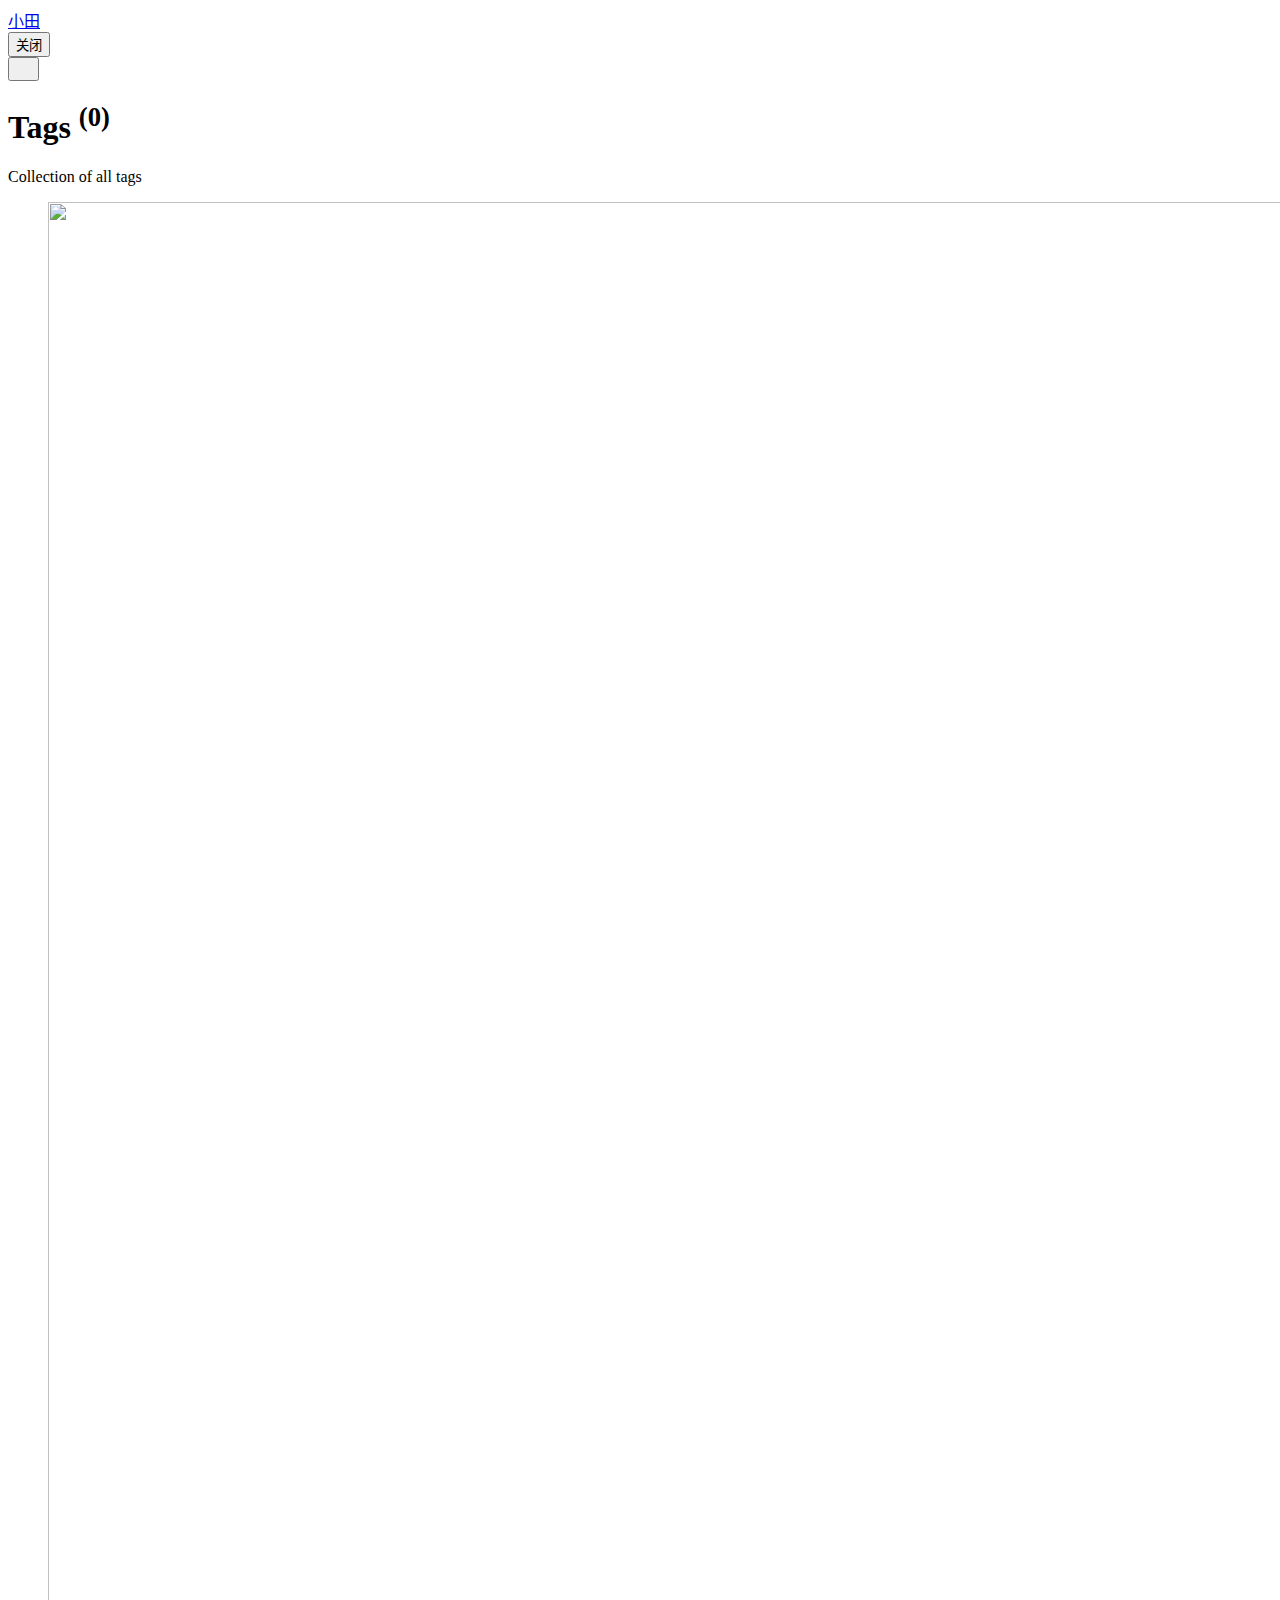
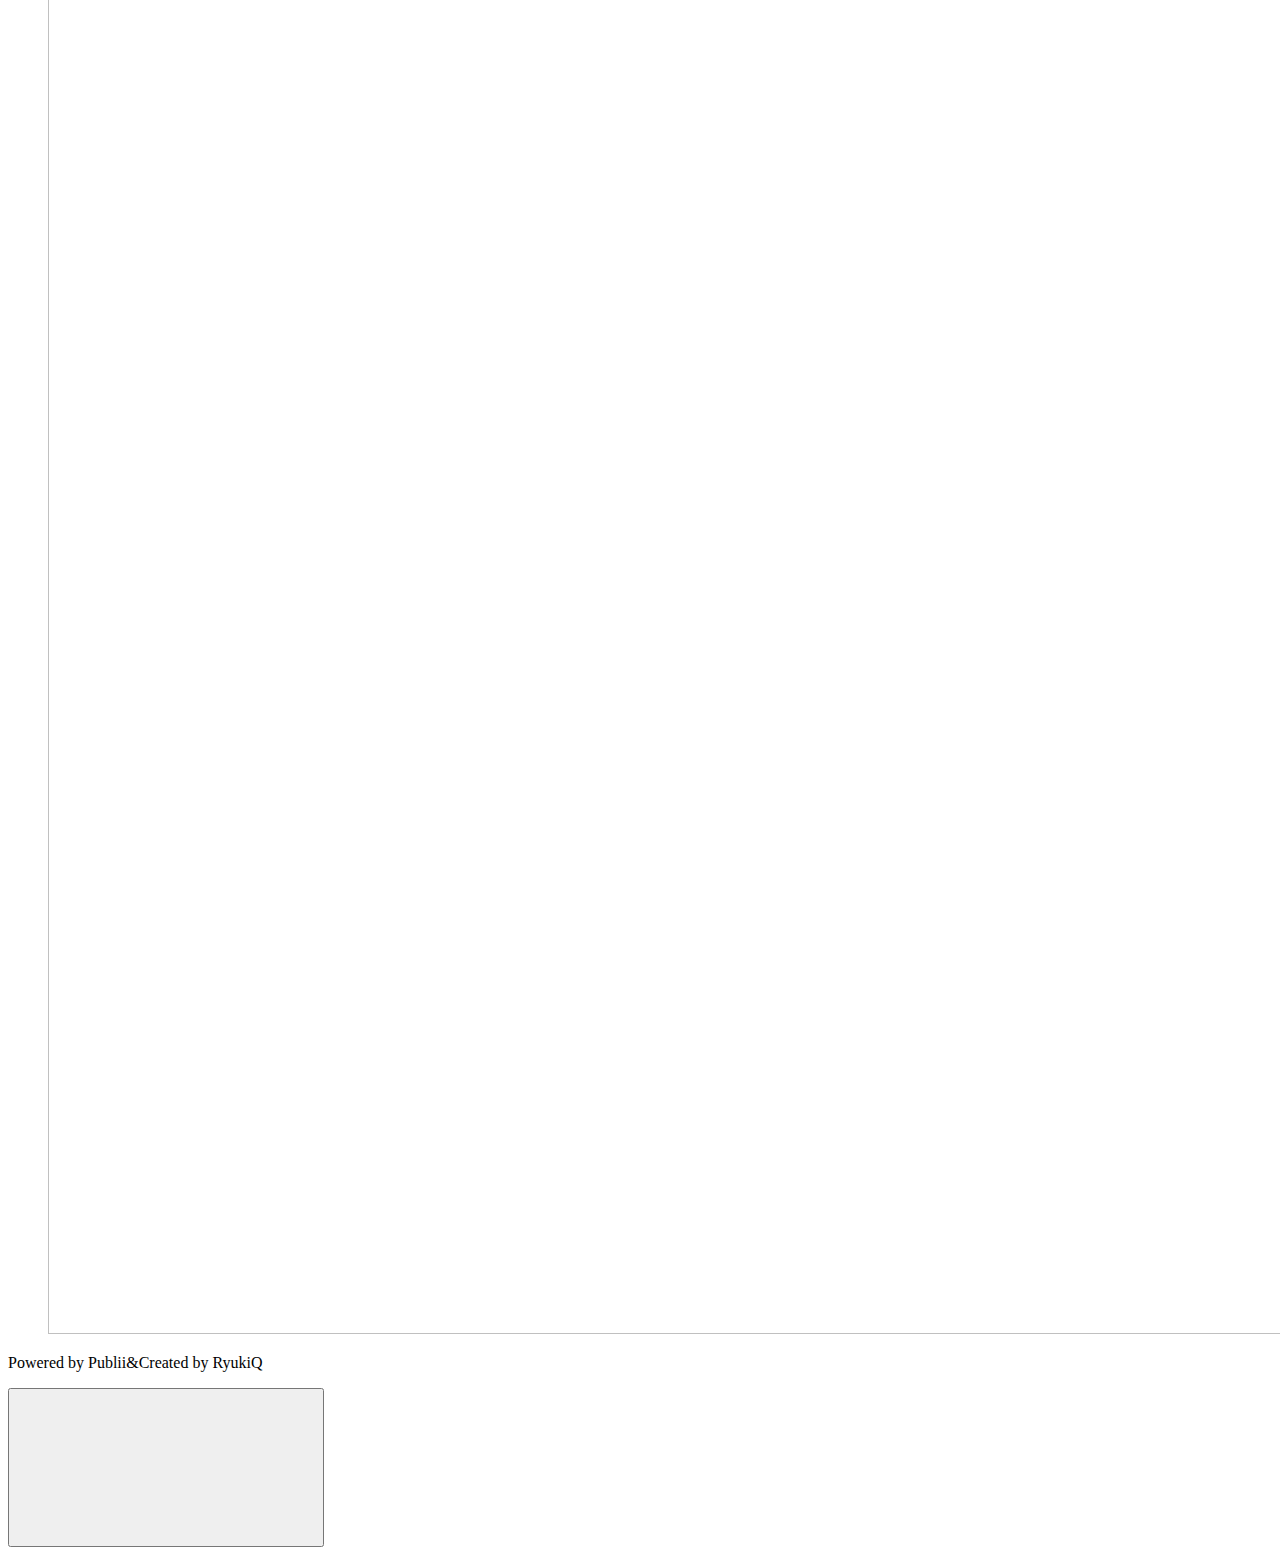
==== tags/index.html @ bcbf2f0d "Updated from Publii" ====
<!DOCTYPE html><html lang="zh-cn"><head><meta charset="utf-8"><meta http-equiv="X-UA-Compatible" content="IE=edge"><meta name="viewport" content="width=device-width,initial-scale=1"><title>All tags - 小田</title><meta name="robots" content="noindex, follow"><meta name="generator" content="Publii Open-Source CMS for Static Site"><link rel="alternate" type="application/atom+xml" href="http://tian.ryukiq.cn/feed.xml"><link rel="alternate" type="application/json" href="http://tian.ryukiq.cn/feed.json"><meta property="og:title" content="田曦薇"><meta property="og:site_name" content="田曦薇"><meta property="og:description" content="田曦薇"><meta property="og:url" content="http://tian.ryukiq.cn/tags/"><meta property="og:type" content="website"><link rel="stylesheet" href="http://tian.ryukiq.cn/assets/css/style.css?v=1b8f0ada01450b92408cdbbd9b3f1b50"><script type="application/ld+json">{"@context":"http://schema.org","@type":"Organization","name":"小田","url":"http://tian.ryukiq.cn/"}</script></head><body><div class="container"><header class="top" id="js-top"><div><a class="logo" href="http://tian.ryukiq.cn/">小田</a><div class="search"><div class="search__overlay js-search-overlay"><div class="search__overlay-inner"><button class="search__close js-search-close" aria-label="关闭">关闭</button></div></div><button class="search__btn js-search-btn" aria-label="搜索"><svg role="presentation" focusable="false" height="15px" width="15px"><use xlink:href="http://tian.ryukiq.cn/assets/svg/svg-map.svg#search"/></svg></button></div></div></header><main class="page page--tags"><div class="hero hero--full"><header><h1>Tags <sup>(0)</sup></h1><p>Collection of all tags</p></header><figure class="hero__image"><img src="http://tian.ryukiq.cn/media/website/166921243266.jpg" srcset="http://tian.ryukiq.cn/media/website/responsive/166921243266-xs.jpg 300w, http://tian.ryukiq.cn/media/website/responsive/166921243266-sm.jpg 480w, http://tian.ryukiq.cn/media/website/responsive/166921243266-md.jpg 768w, http://tian.ryukiq.cn/media/website/responsive/166921243266-lg.jpg 1024w, http://tian.ryukiq.cn/media/website/responsive/166921243266-xl.jpg 1360w, http://tian.ryukiq.cn/media/website/responsive/166921243266-2xl.jpg 1600w" sizes="100vw" loading="eager" width="4096" height="2732" alt=""></figure></div><ul class="l-grid l-grid--0"></ul></main></div><footer class="footer"><div class="footer__copyright"><p>Powered by Publii&amp;Created by RyukiQ</p></div><button onclick="backToTopFunction()" id="backToTop" class="footer__bttop" aria-label="Back to top" title="Back to top"><svg><use xlink:href="http://tian.ryukiq.cn/assets/svg/svg-map.svg#toparrow"/></svg></button></footer><script>window.publiiThemeMenuConfig = {    
        mobileMenuMode: 'sidebar',
        animationSpeed: 300,
        submenuWidth: 'auto',
        doubleClickTime: 500,
        mobileMenuExpandableSubmenus: true, 
        relatedContainerForOverlayMenuSelector: '.top',
   };</script><script defer="defer" src="http://tian.ryukiq.cn/assets/js/scripts.min.js?v=9accdc407b532021117f2016091c905e"></script><script>var images = document.querySelectorAll('img[loading]');

        for (var i = 0; i < images.length; i++) {
            if (images[i].complete) {
                images[i].classList.add('is-loaded');
            } else {
                images[i].addEventListener('load', function () {
                    this.classList.add('is-loaded');
                }, false);
            }
        }</script></body></html>
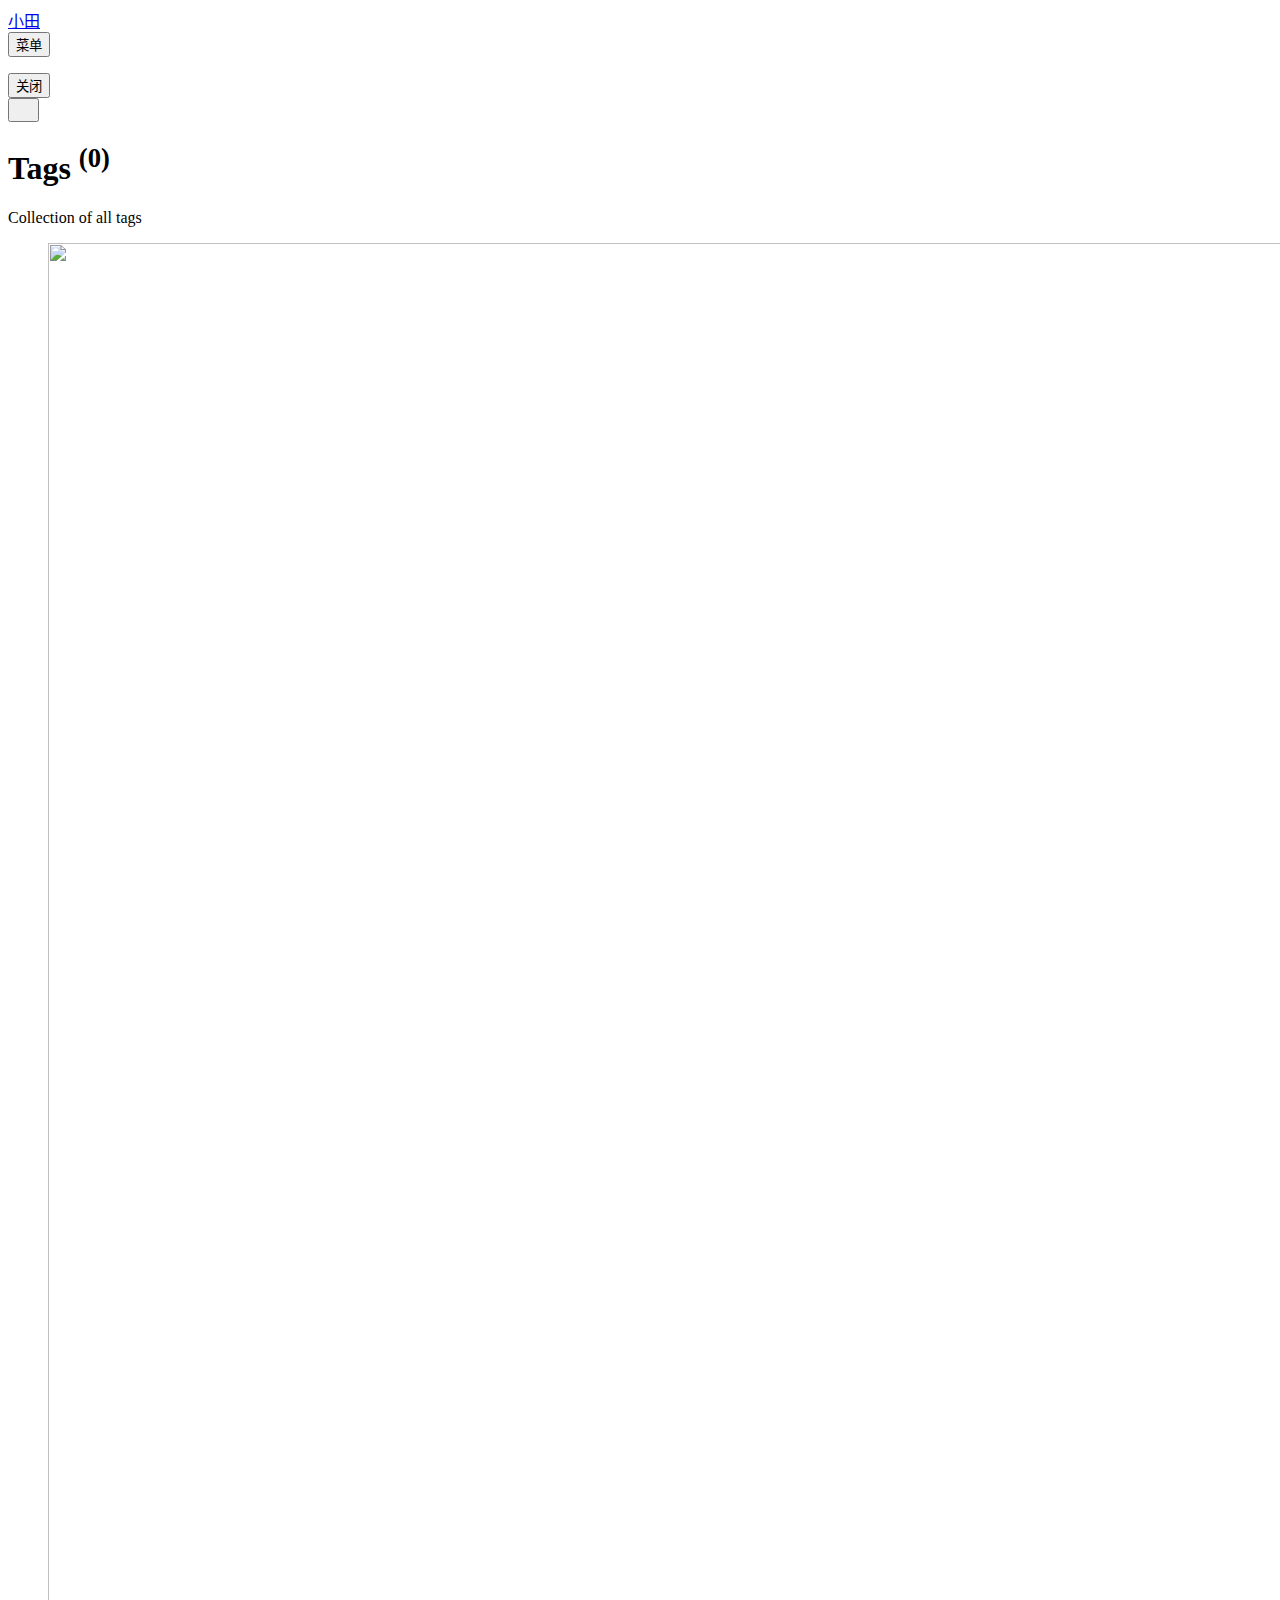
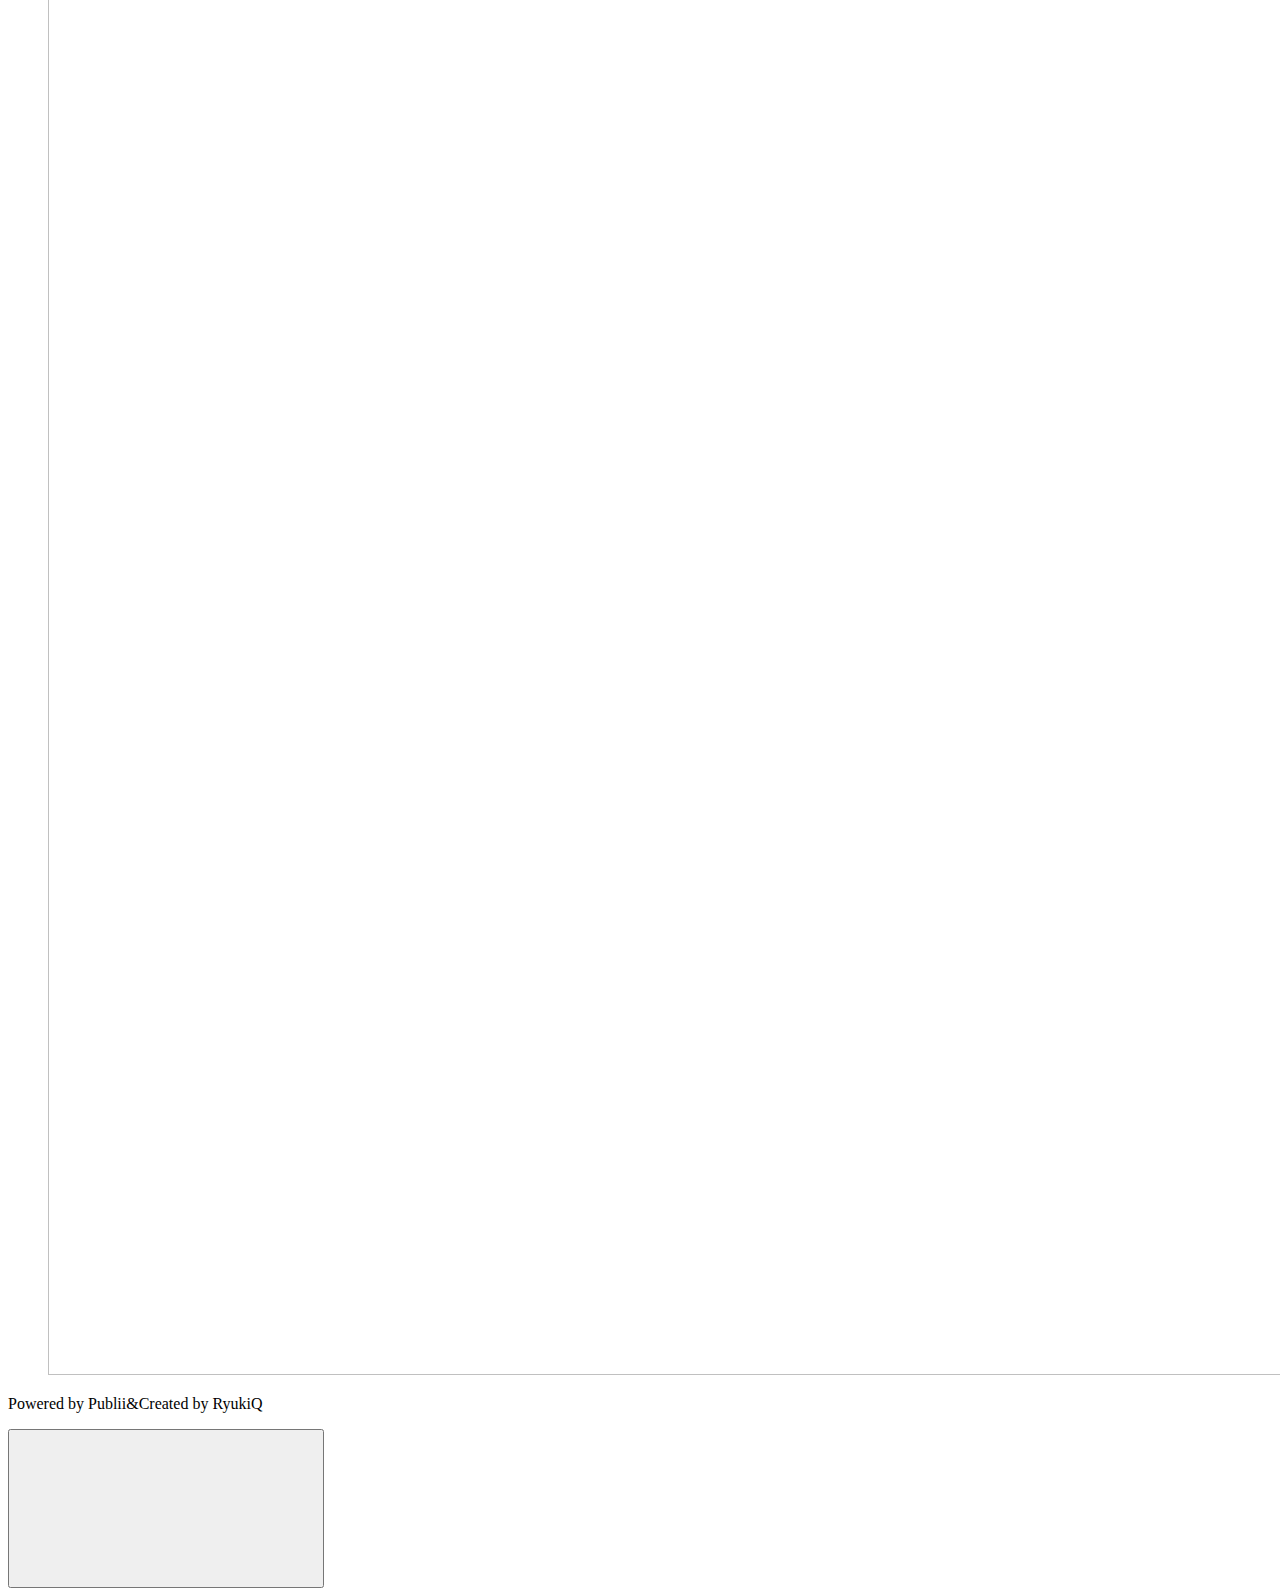
==== commit 51f8a737: "Updated from Publii" ====
--- a/tags/index.html
+++ b/tags/index.html
@@ -1,4 +1,4 @@
-<!DOCTYPE html><html lang="zh-cn"><head><meta charset="utf-8"><meta http-equiv="X-UA-Compatible" content="IE=edge"><meta name="viewport" content="width=device-width,initial-scale=1"><title>All tags - 小田</title><meta name="robots" content="noindex, follow"><meta name="generator" content="Publii Open-Source CMS for Static Site"><link rel="alternate" type="application/atom+xml" href="http://tian.ryukiq.cn/feed.xml"><link rel="alternate" type="application/json" href="http://tian.ryukiq.cn/feed.json"><meta property="og:title" content="田曦薇"><meta property="og:site_name" content="田曦薇"><meta property="og:description" content="田曦薇"><meta property="og:url" content="http://tian.ryukiq.cn/tags/"><meta property="og:type" content="website"><link rel="stylesheet" href="http://tian.ryukiq.cn/assets/css/style.css?v=1b8f0ada01450b92408cdbbd9b3f1b50"><script type="application/ld+json">{"@context":"http://schema.org","@type":"Organization","name":"小田","url":"http://tian.ryukiq.cn/"}</script></head><body><div class="container"><header class="top" id="js-top"><div><a class="logo" href="http://tian.ryukiq.cn/">小田</a><div class="search"><div class="search__overlay js-search-overlay"><div class="search__overlay-inner"><button class="search__close js-search-close" aria-label="关闭">关闭</button></div></div><button class="search__btn js-search-btn" aria-label="搜索"><svg role="presentation" focusable="false" height="15px" width="15px"><use xlink:href="http://tian.ryukiq.cn/assets/svg/svg-map.svg#search"/></svg></button></div></div></header><main class="page page--tags"><div class="hero hero--full"><header><h1>Tags <sup>(0)</sup></h1><p>Collection of all tags</p></header><figure class="hero__image"><img src="http://tian.ryukiq.cn/media/website/166921243266.jpg" srcset="http://tian.ryukiq.cn/media/website/responsive/166921243266-xs.jpg 300w, http://tian.ryukiq.cn/media/website/responsive/166921243266-sm.jpg 480w, http://tian.ryukiq.cn/media/website/responsive/166921243266-md.jpg 768w, http://tian.ryukiq.cn/media/website/responsive/166921243266-lg.jpg 1024w, http://tian.ryukiq.cn/media/website/responsive/166921243266-xl.jpg 1360w, http://tian.ryukiq.cn/media/website/responsive/166921243266-2xl.jpg 1600w" sizes="100vw" loading="eager" width="4096" height="2732" alt=""></figure></div><ul class="l-grid l-grid--0"></ul></main></div><footer class="footer"><div class="footer__copyright"><p>Powered by Publii&amp;Created by RyukiQ</p></div><button onclick="backToTopFunction()" id="backToTop" class="footer__bttop" aria-label="Back to top" title="Back to top"><svg><use xlink:href="http://tian.ryukiq.cn/assets/svg/svg-map.svg#toparrow"/></svg></button></footer><script>window.publiiThemeMenuConfig = {    
+<!DOCTYPE html><html lang="zh-cn"><head><meta charset="utf-8"><meta http-equiv="X-UA-Compatible" content="IE=edge"><meta name="viewport" content="width=device-width,initial-scale=1"><title>All tags - 小田</title><meta name="robots" content="noindex,nofollow"><meta name="generator" content="Publii Open-Source CMS for Static Site"><link rel="alternate" type="application/atom+xml" href="http://tian.ryukiq.cn/feed.xml"><link rel="alternate" type="application/json" href="http://tian.ryukiq.cn/feed.json"><meta property="og:title" content="田曦薇"><meta property="og:site_name" content="田曦薇"><meta property="og:description" content="田曦薇"><meta property="og:url" content="http://tian.ryukiq.cn/tags/"><meta property="og:type" content="website"><link rel="stylesheet" href="http://tian.ryukiq.cn/assets/css/style.css?v=1b8f0ada01450b92408cdbbd9b3f1b50"><script type="application/ld+json">{"@context":"http://schema.org","@type":"Organization","name":"小田","url":"http://tian.ryukiq.cn/"}</script></head><body><div class="container"><header class="top" id="js-top"><div><a class="logo" href="http://tian.ryukiq.cn/">小田</a><nav class="navbar"><button class="navbar__toggle" aria-label="菜单" aria-haspopup="true" aria-expanded="false"><span class="navbar__toggle-box"><span class="navbar__toggle-inner">菜单</span></span></button><ul class="navbar__menu"></ul></nav><div class="search"><div class="search__overlay js-search-overlay"><div class="search__overlay-inner"><button class="search__close js-search-close" aria-label="关闭">关闭</button></div></div><button class="search__btn js-search-btn" aria-label="搜索"><svg role="presentation" focusable="false" height="15px" width="15px"><use xlink:href="http://tian.ryukiq.cn/assets/svg/svg-map.svg#search"/></svg></button></div></div></header><main class="page page--tags"><div class="hero hero--full"><header><h1>Tags <sup>(0)</sup></h1><p>Collection of all tags</p></header><figure class="hero__image"><img src="http://tian.ryukiq.cn/media/website/166921243266.jpg" srcset="http://tian.ryukiq.cn/media/website/responsive/166921243266-xs.jpg 300w, http://tian.ryukiq.cn/media/website/responsive/166921243266-sm.jpg 480w, http://tian.ryukiq.cn/media/website/responsive/166921243266-md.jpg 768w, http://tian.ryukiq.cn/media/website/responsive/166921243266-lg.jpg 1024w, http://tian.ryukiq.cn/media/website/responsive/166921243266-xl.jpg 1360w, http://tian.ryukiq.cn/media/website/responsive/166921243266-2xl.jpg 1600w" sizes="100vw" loading="eager" width="4096" height="2732" alt=""></figure></div><ul class="l-grid l-grid--0"></ul></main></div><footer class="footer"><div class="footer__copyright"><p>Powered by Publii&amp;Created by RyukiQ</p></div><button onclick="backToTopFunction()" id="backToTop" class="footer__bttop" aria-label="Back to top" title="Back to top"><svg><use xlink:href="http://tian.ryukiq.cn/assets/svg/svg-map.svg#toparrow"/></svg></button></footer><script>window.publiiThemeMenuConfig = {    
         mobileMenuMode: 'sidebar',
         animationSpeed: 300,
         submenuWidth: 'auto',
